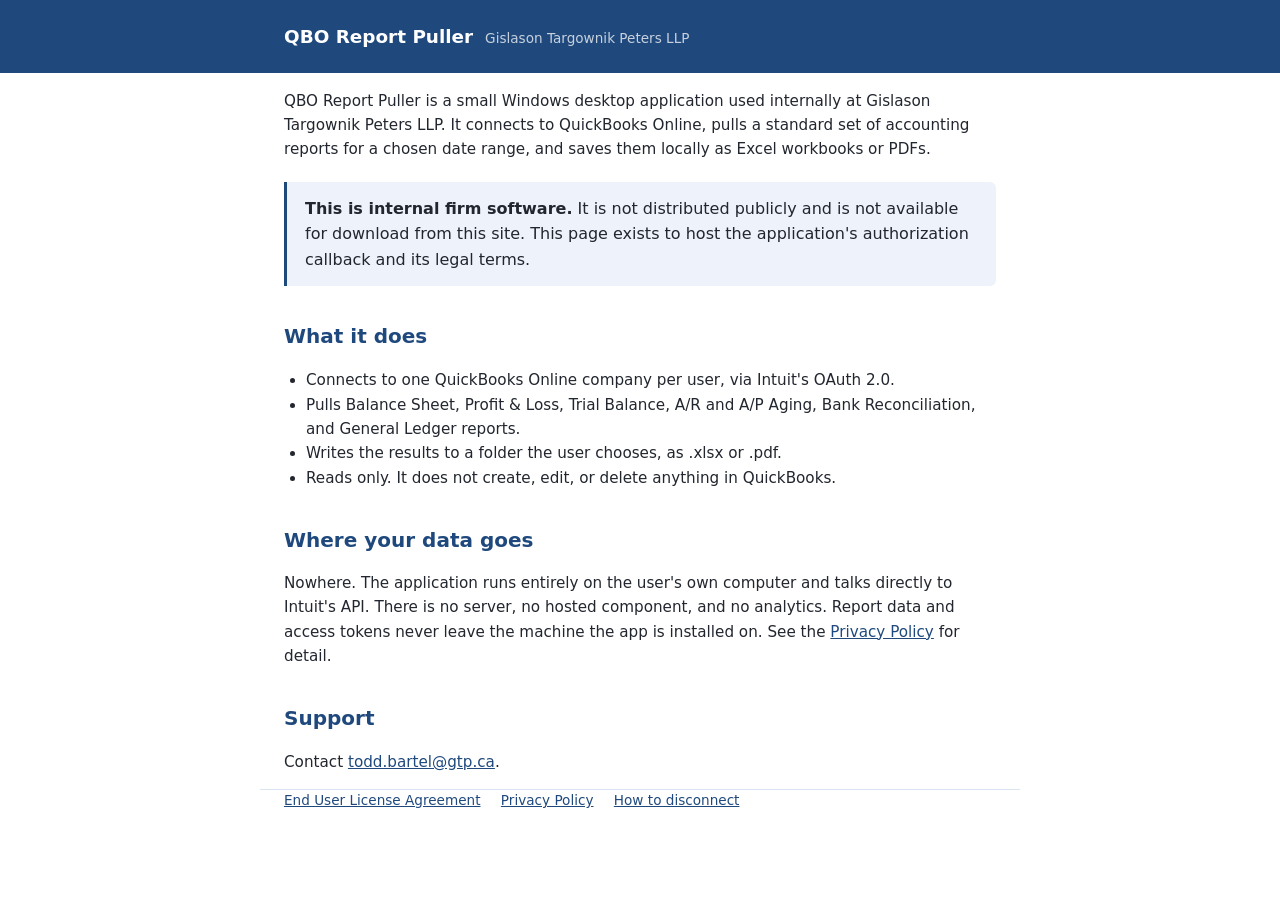
==== index.html @ 7fe4823f "Initial commit: QBO Report Puller public pages (OAuth callback, EULA, privacy)" ====
<!DOCTYPE html>
<html lang="en">
<head>
<meta charset="utf-8">
<meta name="viewport" content="width=device-width,initial-scale=1">
<meta name="robots" content="noindex,nofollow">
<title>QBO Report Puller</title>
<link rel="stylesheet" href="_style.css">
</head>
<body>
<header><div class="wrap"><h1>QBO Report Puller</h1><span>Gislason Targownik Peters LLP</span></div></header>
<main class="wrap">

<p>QBO Report Puller is a small Windows desktop application used internally at
Gislason Targownik Peters LLP. It connects to QuickBooks Online, pulls a standard
set of accounting reports for a chosen date range, and saves them locally as
Excel workbooks or PDFs.</p>

<div class="box">
  <strong>This is internal firm software.</strong> It is not distributed publicly
  and is not available for download from this site. This page exists to host the
  application's authorization callback and its legal terms.
</div>

<h2>What it does</h2>
<ul>
  <li>Connects to one QuickBooks Online company per user, via Intuit's OAuth 2.0.</li>
  <li>Pulls Balance Sheet, Profit &amp; Loss, Trial Balance, A/R and A/P Aging,
      Bank Reconciliation, and General Ledger reports.</li>
  <li>Writes the results to a folder the user chooses, as .xlsx or .pdf.</li>
  <li>Reads only. It does not create, edit, or delete anything in QuickBooks.</li>
</ul>

<h2>Where your data goes</h2>
<p>Nowhere. The application runs entirely on the user's own computer and talks
directly to Intuit's API. There is no server, no hosted component, and no
analytics. Report data and access tokens never leave the machine the app is
installed on. See the <a href="privacy.html">Privacy Policy</a> for detail.</p>

<h2>Support</h2>
<p>Contact <a href="mailto:todd.bartel@gtp.ca">todd.bartel@gtp.ca</a>.</p>

</main>
<footer class="wrap">
  <a href="eula.html">End User License Agreement</a>
  <a href="privacy.html">Privacy Policy</a>
  <a href="disconnect.html">How to disconnect</a>
</footer>
</body>
</html>
---- _style.css ----
:root { --navy:#1F497D; --light:#EEF3FB; --ink:#22262e; --rule:#dbe4f2; }
* { box-sizing:border-box; }
body { margin:0; background:#fff; color:var(--ink); line-height:1.6;
       font-family:"Segoe UI",system-ui,-apple-system,Arial,sans-serif; }
header { background:var(--navy); color:#fff; padding:22px 0; }
header .wrap { display:flex; align-items:baseline; gap:12px; flex-wrap:wrap; }
header h1 { margin:0; font-size:1.15rem; font-weight:600; }
header span { opacity:.75; font-size:.85rem; }
.wrap { max-width:760px; margin:0 auto; padding:0 24px; }
main { padding:36px 0 64px; }
h2 { color:var(--navy); font-size:1.25rem; margin:34px 0 10px; }
h3 { font-size:1rem; margin:22px 0 6px; }
p, li { font-size:.95rem; }
ul { padding-left:22px; }
a { color:var(--navy); }
.meta { color:#5a6478; font-size:.85rem; border-bottom:1px solid var(--rule);
        padding-bottom:14px; margin-bottom:8px; }
.box { background:var(--light); border-left:3px solid var(--navy);
       padding:14px 18px; border-radius:0 6px 6px 0; margin:20px 0; }
footer { border-top:1px solid var(--rule); padding:22px 0 40px;
         color:#5a6478; font-size:.85rem; }
footer a { margin-right:16px; }
code { background:var(--light); padding:2px 6px; border-radius:4px; font-size:.88rem; }
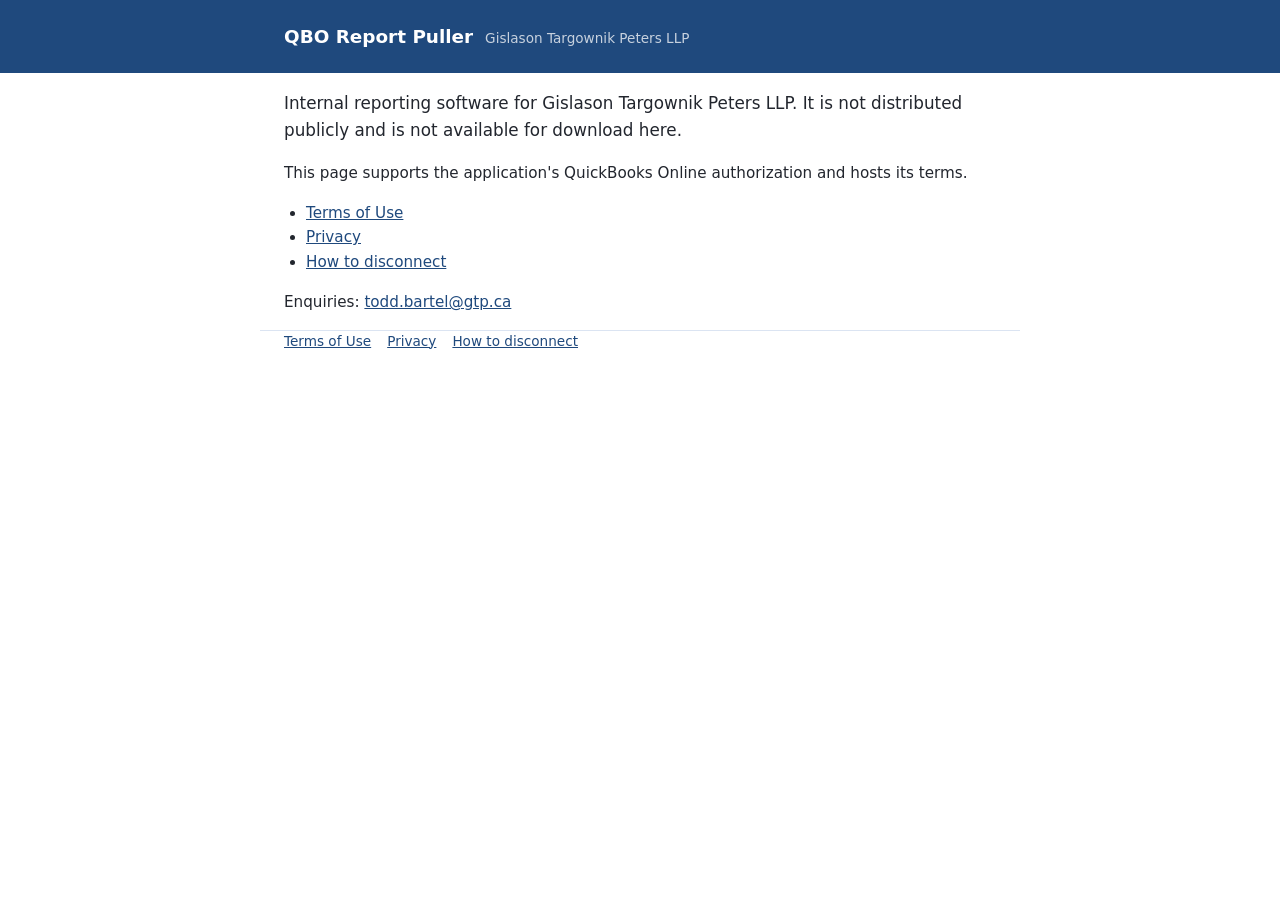
==== commit aae252f0: "Shorten the terms and privacy pages into plain language The EULA was written to the shape of a comme" ====
--- a/index.html
+++ b/index.html
@@ -11,40 +11,24 @@
 <header><div class="wrap"><h1>QBO Report Puller</h1><span>Gislason Targownik Peters LLP</span></div></header>
 <main class="wrap">
 
-<p>QBO Report Puller is a small Windows desktop application used internally at
-Gislason Targownik Peters LLP. It connects to QuickBooks Online, pulls a standard
-set of accounting reports for a chosen date range, and saves them locally as
-Excel workbooks or PDFs.</p>
+<p class="lead" style="font-size:1.05rem">Internal reporting software for
+Gislason Targownik Peters LLP. It is not distributed publicly and is not
+available for download here.</p>
 
-<div class="box">
-  <strong>This is internal firm software.</strong> It is not distributed publicly
-  and is not available for download from this site. This page exists to host the
-  application's authorization callback and its legal terms.
-</div>
+<p>This page supports the application's QuickBooks Online authorization and
+hosts its terms.</p>
 
-<h2>What it does</h2>
 <ul>
-  <li>Connects to one QuickBooks Online company per user, via Intuit's OAuth 2.0.</li>
-  <li>Pulls Balance Sheet, Profit &amp; Loss, Trial Balance, A/R and A/P Aging,
-      Bank Reconciliation, and General Ledger reports.</li>
-  <li>Writes the results to a folder the user chooses, as .xlsx or .pdf.</li>
-  <li>Reads only. It does not create, edit, or delete anything in QuickBooks.</li>
+  <li><a href="eula.html">Terms of Use</a></li>
+  <li><a href="privacy.html">Privacy</a></li>
+  <li><a href="disconnect.html">How to disconnect</a></li>
 </ul>
 
-<h2>Where your data goes</h2>
-<p>Nowhere. The application runs entirely on the user's own computer and talks
-directly to Intuit's API. There is no server, no hosted component, and no
-analytics. Report data and access tokens never leave the machine the app is
-installed on. See the <a href="privacy.html">Privacy Policy</a> for detail.</p>
-
-<h2>Support</h2>
-<p>Contact <a href="mailto:todd.bartel@gtp.ca">todd.bartel@gtp.ca</a>.</p>
+<p class="muted">Enquiries: <a href="mailto:todd.bartel@gtp.ca">todd.bartel@gtp.ca</a></p>
 
 </main>
 <footer class="wrap">
-  <a href="eula.html">End User License Agreement</a>
-  <a href="privacy.html">Privacy Policy</a>
-  <a href="disconnect.html">How to disconnect</a>
+  <a href="eula.html">Terms of Use</a><a href="privacy.html">Privacy</a><a href="disconnect.html">How to disconnect</a>
 </footer>
 </body>
 </html>
